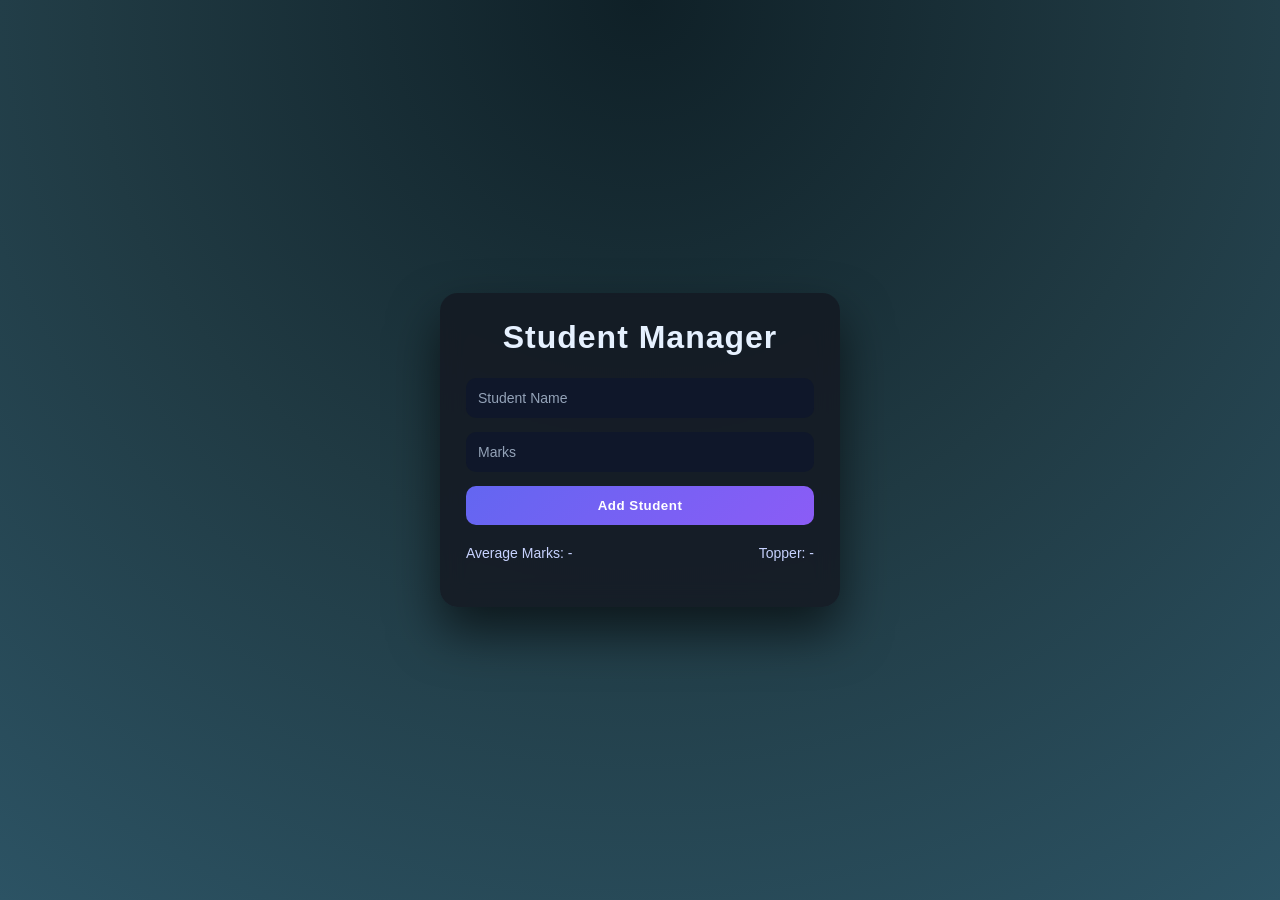
==== StudentManager/index.html @ 946adb9c "Created StudentManager" ====
<!DOCTYPE html>
<html lang="en">
<head>
    <meta charset="UTF-8">
    <meta name="viewport" content="width=device-width, initial-scale=1.0">
    <title>Student Manager</title>
    <link rel="stylesheet" href="style.css">
</head>
<body>
    <div class="container">
        <h1>Student Manager</h1>

        <div class="form">
            <input type="text" id="name" placeholder="Student Name">
            <input type="text" id="marks" placeholder="Marks">
            <button id="addbtn">Add Student</button>
        </div>
        <div class="stats">
            <p>Average Marks:  <span id="average">-</span></p>
            <p>Topper: <span id="topper">-</span></p>
        </div>

        <ul id="studentList"></ul>
    </div>

    <script src="script.js"></script>     
</body>
</html>
---- StudentManager/style.css ----
* {
  box-sizing: border-box;
  margin: 0;
  padding: 0;
}

body {
  font-family: "Poppins", sans-serif;
  background: radial-gradient(circle at top, #0f2027, #203a43, #2c5364);
  min-height: 100vh;
  display: flex;
  justify-content: center;
  align-items: center;
}

/* Glass Card */
.container {
  width: 400px;
  padding: 26px;
  border-radius: 18px;
  background: rgba(20, 25, 35, 0.85);
  backdrop-filter: blur(12px);
  box-shadow: 0 25px 50px rgba(0, 0, 0, 0.6);
  animation: pop 0.6s ease;
}

/* Title */
h1 {
  text-align: center;
  color: #e6f1ff;
  margin-bottom: 22px;
  letter-spacing: 1px;
}

/* Form */
.form {
  display: flex;
  flex-direction: column;
  gap: 14px;
}

input {
  padding: 12px;
  border-radius: 10px;
  border: none;
  background: #0f172a;
  color: #e5e7eb;
  font-size: 14px;
  transition: box-shadow 0.3s, transform 0.2s;
}

input::placeholder {
  color: #94a3b8;
}

input:focus {
  outline: none;
  box-shadow: 0 0 0 2px #6366f1;
  transform: scale(1.02);
}

/* Button */
button {
  padding: 12px;
  border-radius: 10px;
  border: none;
  background: linear-gradient(135deg, #6366f1, #8b5cf6);
  color: #ffffff;
  font-weight: 600;
  cursor: pointer;
  letter-spacing: 0.5px;
  transition: transform 0.2s, box-shadow 0.3s;
}

button:hover {
  transform: translateY(-2px);
  box-shadow: 0 0 20px rgba(99, 102, 241, 0.8);
}

/* Stats */
.stats {
  display: flex;
  justify-content: space-between;
  margin: 20px 0;
  color: #c7d2fe;
  font-size: 14px;
}

/* Student List */
ul {
  list-style: none;
}

li {
  background: #020617;
  color: #e5e7eb;
  padding: 12px;
  margin-bottom: 10px;
  border-radius: 12px;
  display: flex;
  justify-content: space-between;
  align-items: center;
  border-left: 4px solid #6366f1;
  animation: slideIn 0.3s ease;
}

/* Topper Highlight */
li.topper {
  border-left-color: #22c55e;
  background: linear-gradient(135deg, #052e16, #064e3b);
  box-shadow: 0 0 15px rgba(34, 197, 94, 0.7);
}

li.topper::before {
  content: "👑";
  margin-right: 6px;
}

/* Delete */
li button {
  background: transparent;
  color: #f87171;
  font-size: 18px;
  padding: 0;
  box-shadow: none;
}

li button:hover {
  transform: scale(1.3);
}

/* Animations */
@keyframes pop {
  from {
    opacity: 0;
    transform: scale(0.9);
  }
  to {
    opacity: 1;
    transform: scale(1);
  }
}

@keyframes slideIn {
  from {
    opacity: 0;
    transform: translateX(-15px);
  }
  to {
    opacity: 1;
    transform: translateX(0);
  }
}
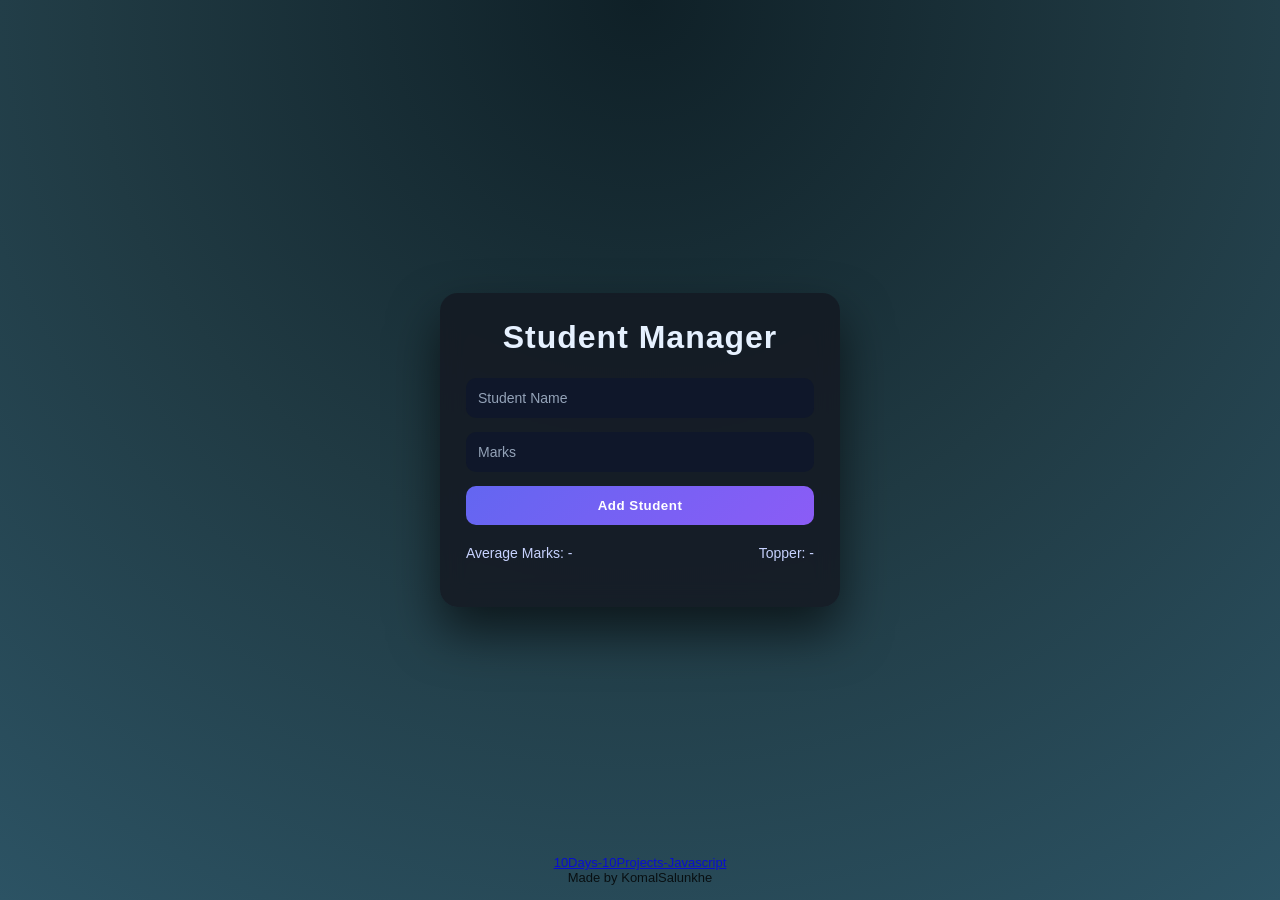
==== commit 01daec5a: "Created StudentManager" ====
--- a/StudentManager/index.html
+++ b/StudentManager/index.html
@@ -23,6 +23,13 @@
         <ul id="studentList"></ul>
     </div>
 
+    </div>
+      <div class="copyright"><a href="https://github.com/Komal265/10Days-10Projects-Javascript">10Days-10Projects-Javascript</a>
+        <p>Made by KomalSalunkhe</p>
+    </div>
+
+
+
     <script src="script.js"></script>     
 </body>
 </html>
--- a/StudentManager/style.css
+++ b/StudentManager/style.css
@@ -152,3 +152,14 @@
   }
 }
 
+.copyright {
+  position: fixed;
+  bottom: 15px;
+  left: 50%;
+  transform: translateX(-50%);
+  text-align: center;
+  font-size: 13px;
+  opacity: 0.8;
+  z-index: 100;
+}
+
